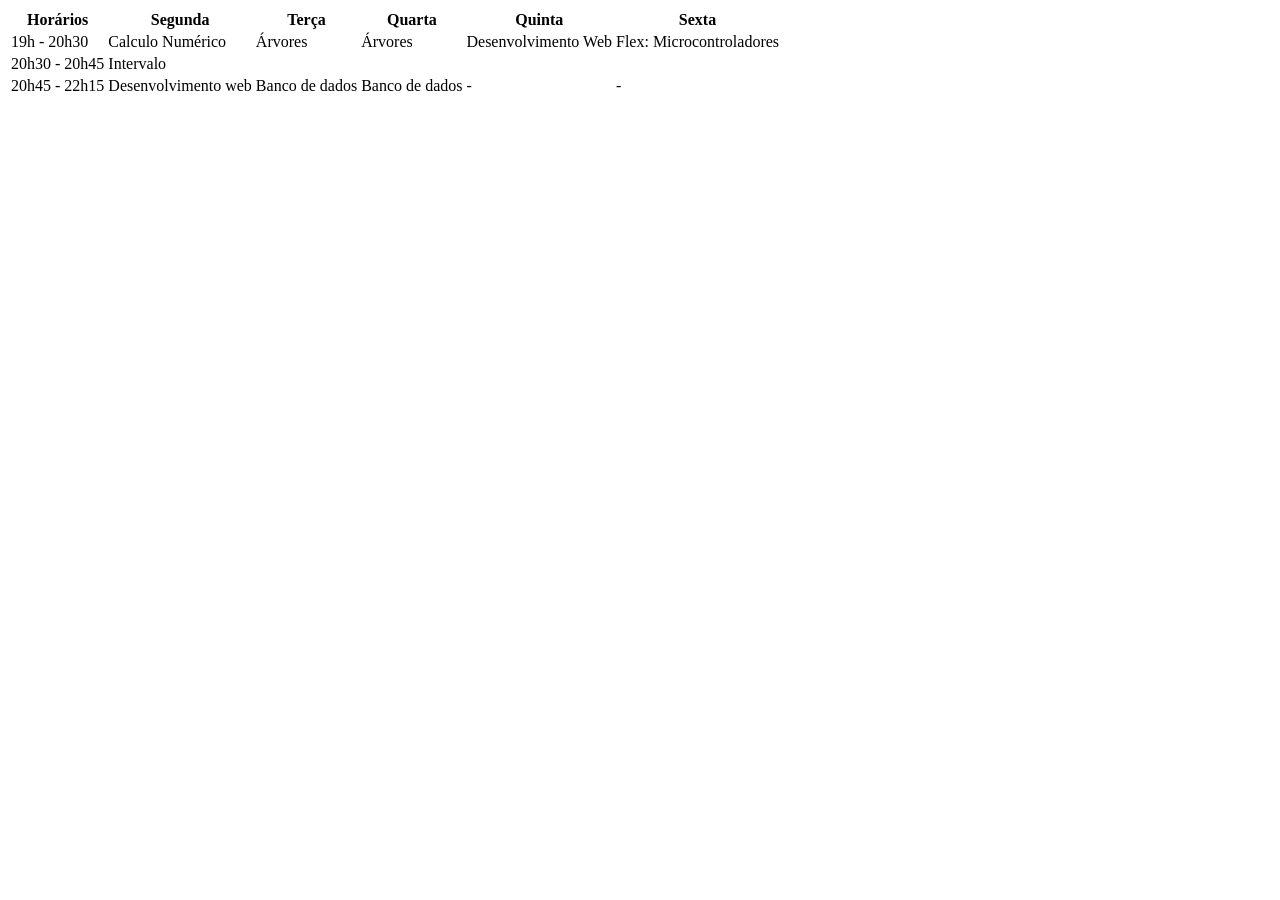
==== Tables/index.html @ 5268503e "Add files via upload" ====
<!DOCTYPE html>
<html lang="en">
<head>
    <meta charset="UTF-8">
    <meta http-equiv="X-UA-Compatible" content="IE=edge">
    <meta name="viewport" content="width=device-width, initial-scale=1.0">
    <title>Table</title>
</head>
<body>
    <table>
        <tr>
            <th>Horários</th> 
            <th>Segunda</th>
            <th>Terça</th>
            <th>Quarta</th>
            <th>Quinta</th>
            <th>Sexta</th>
        </tr>
        <tr>
            <td>19h - 20h30</td>
            <td>Calculo Numérico</td>
            <td>Árvores</td>
            <td>Árvores</td>
            <td>Desenvolvimento Web</td>
            <td>Flex: Microcontroladores</td>
        </tr>
        <tr>
            <td>20h30 - 20h45</td>
            <td>Intervalo</td>
        </tr>
        <tr>
            <td>20h45 - 22h15</td>
            <td>Desenvolvimento web</td>
            <td>Banco de dados</td>
            <td>Banco de dados</td>
            <td>-</td>
            <td>-</td>
        </tr>

    </table>
</body>
</html>
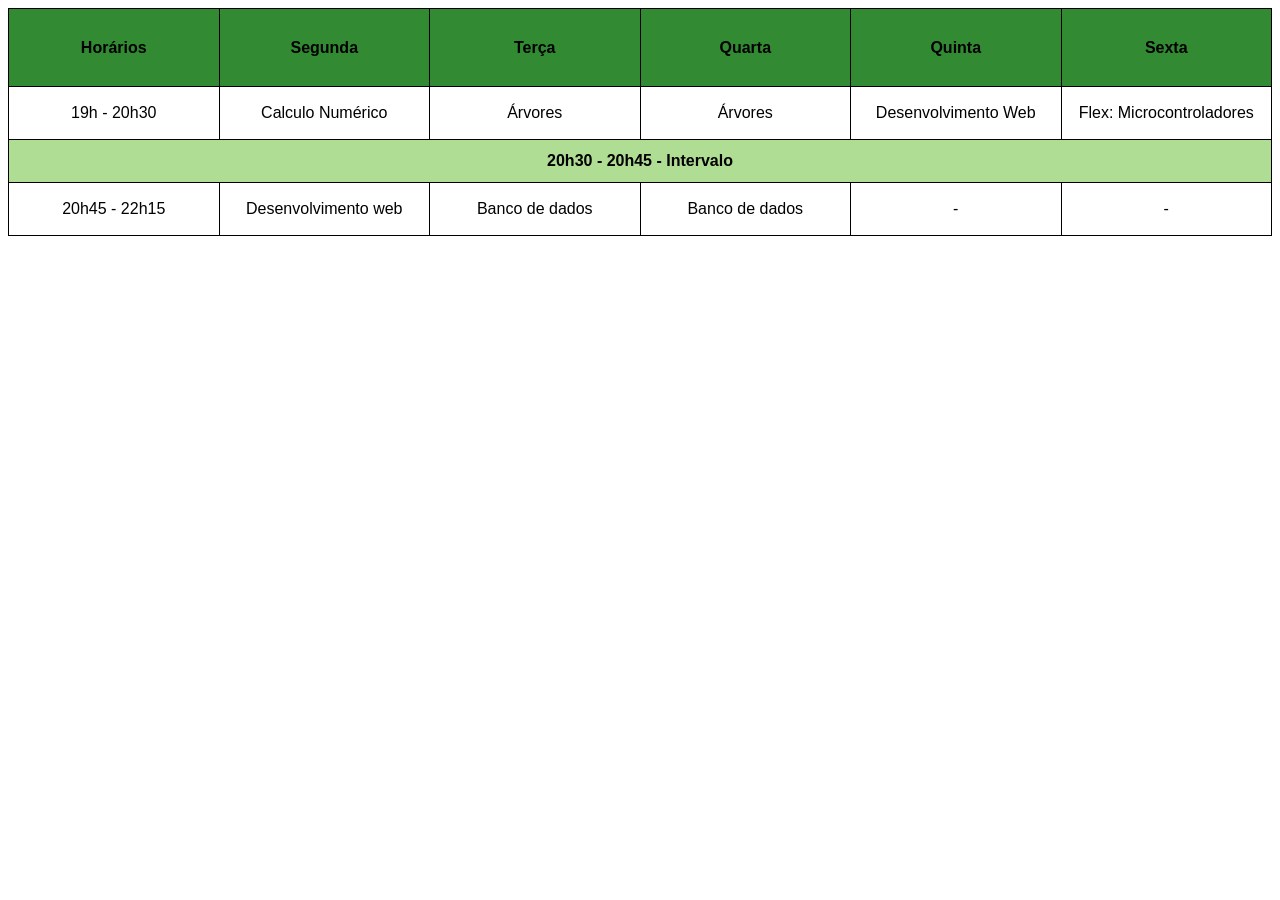
==== commit 2d5e5d58: "Atividade de tabelas" ====
--- a/Tables/index.html
+++ b/Tables/index.html
@@ -5,6 +5,7 @@
     <meta http-equiv="X-UA-Compatible" content="IE=edge">
     <meta name="viewport" content="width=device-width, initial-scale=1.0">
     <title>Table</title>
+    <link rel="stylesheet" href="style.css">
 </head>
 <body>
     <table>
@@ -25,8 +26,7 @@
             <td>Flex: Microcontroladores</td>
         </tr>
         <tr>
-            <td>20h30 - 20h45</td>
-            <td>Intervalo</td>
+            <td colspan="6">20h30 - 20h45 - Intervalo</td>
         </tr>
         <tr>
             <td>20h45 - 22h15</td>
--- a/Tables/style.css
+++ b/Tables/style.css
@@ -0,0 +1,30 @@
+* {
+    font-family: 'Poppins', sans-serif;
+}
+
+table, td, th {
+    border: 1px solid black;
+    width: 100%;
+}
+
+table {
+    border-collapse: collapse;
+    text-align: center;
+    table-layout: fixed;
+}
+
+th {
+    background-color: #328b32;
+    height: 75px;
+}
+
+td {
+    background-color: rgb(255, 255, 255);
+    height: 50px;
+}
+
+td[colspan] {
+    font-weight: bold;
+    background-color: #afdd94;
+    height: 40px;
+}
